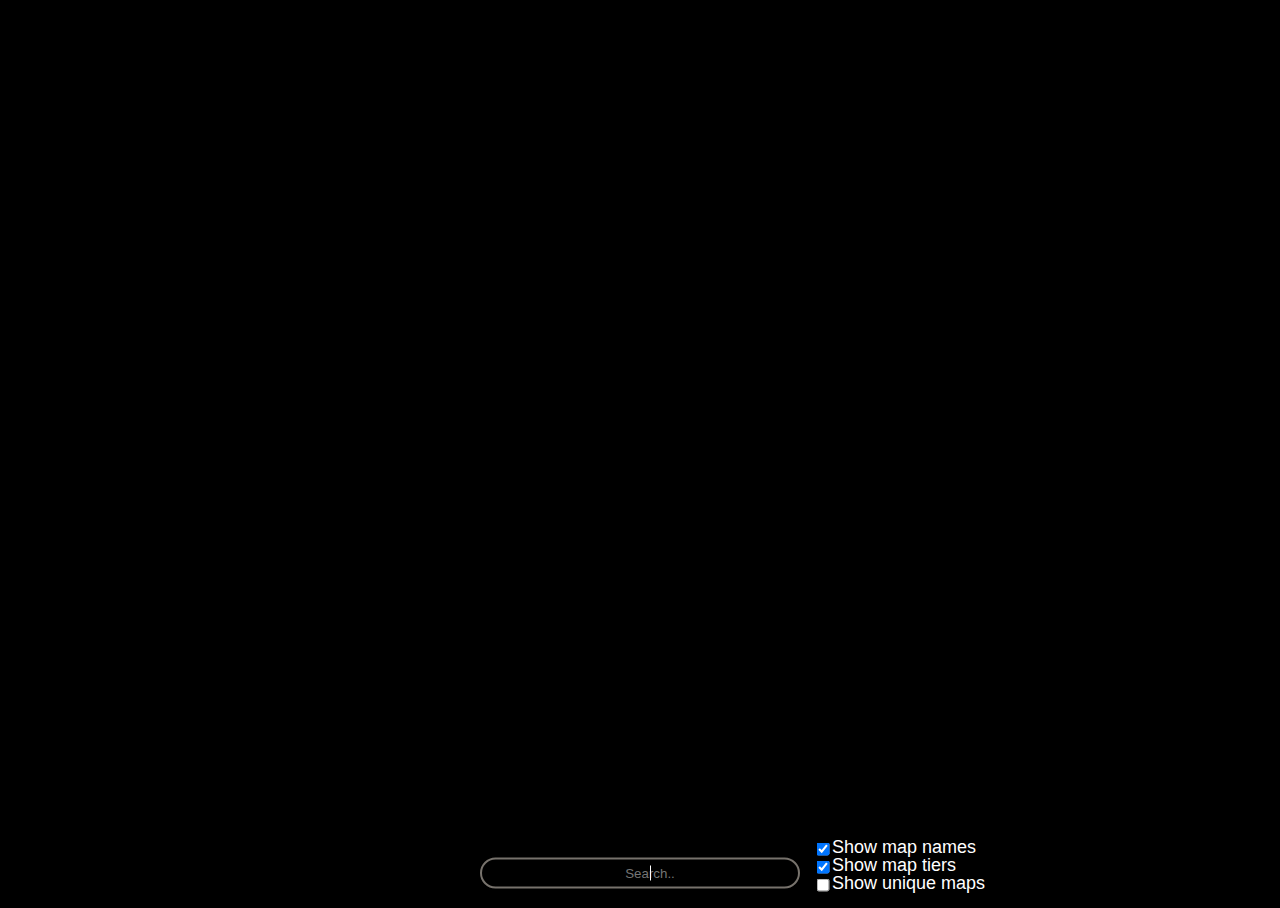
==== index.html @ 868ac282 "Added google analytics" ====
<!DOCTYPE html>
<html>

    <head>
        <title>Atlas of Worlds</title>
        
        <style>
            body{
                font-size: 100%;
                cursor:default;
                -webkit-touch-callout: none;
                -webkit-user-select: none;
                -khtml-user-select: none;
                -moz-user-select: none;
                -ms-user-select: none;
                user-select: none;
            }
            canvas {
                position: absolute;
                z-index: 1;
              }
            input[type=text] {
                position: absolute;
                text-align:center;
                z-index: 2;
                width: 20%;
                height: 3%;
                left: 50%;
                margin-right: -50%;
                transform: translate(-50%, -50%);
                top: 97%;
                padding: 0px 20px 0px 40px;
                border-radius: 25px;
                background-color: black;
                color: white;
                border-color: #77726C;
                border-style:solid;
            }   
            
            input:focus {
                outline: none;
            }
            p{
                font-size: 2vh;
                font-family: Arial, "Helvetica Neue", Helvetica, sans-serif; 
                color: white;
                position: absolute;
                z-index: 2;
            }
            p[id="systemText"]{
                top: 92%;
                left: 50%;
                margin-right: -50%;
                transform: translate(-50%, -50%);
                text-align: center;
                text-shadow: -2px 0 black, 0 2px black, 2px 0 black, 0 -2px black;
            }
            p[id="mapCheckboxText"]{
                top: 91%;
                left: 65%;
                margin-right: -50%;
                text-align: center;
                text-shadow: -2px 0 black, 0 2px black, 2px 0 black, 0 -2px black;
            }
            p[id="tierCheckboxText"]{
                top: 93%;
                left: 65%;
                margin-right: -50%;
                text-align: center;
                text-shadow: -2px 0 black, 0 2px black, 2px 0 black, 0 -2px black;
            }
            p[id="uniqueCheckboxText"]{
                top: 95%;
                left: 65%;
                margin-right: -50%;
                text-align: center;
                text-shadow: -2px 0 black, 0 2px black, 2px 0 black, 0 -2px black;
            }
            input[type=checkbox] {
                position: absolute;
                z-index: 2;
                cursor:pointer;
            }
            input[id="mapCheckbox"]{
                top: 94%;
                left: 64%;
                margin-right: -50%;
                transform: translate(-50%, -50%);
            }
            input[id="tierCheckbox"]{
                top: 96%;
                left: 64%;
                margin-right: -50%;
                transform: translate(-50%, -50%);
            }
            input[id="uniqueCheckbox"]{
                top: 98%;
                left: 64%;
                margin-right: -50%;
                transform: translate(-50%, -50%);
            }
            </style>
    </head>
    
    <body>
        
        <script>
           (function(i,s,o,g,r,a,m){i['GoogleAnalyticsObject']=r;i[r]=i[r]||function(){
           (i[r].q=i[r].q||[]).push(arguments)},i[r].l=1*new Date();a=s.createElement(o),
           m=s.getElementsByTagName(o)[0];a.async=1;a.src=g;m.parentNode.insertBefore(a,m)
           })(window,document,'script','https://www.google-analytics.com/analytics.js','ga');

           ga('create', 'UA-83909107-1', 'auto');
           ga('send', 'pageview');

        </script>
        <canvas id='canvas'></canvas>
        
        <body bgcolor="#000000"> 
            
        <script src="https://ajax.googleapis.com/ajax/libs/jquery/1.7.1/jquery.min.js"></script>
            
        <script id="map" type="text/javascript" src="map.js"></script>
        
        <p id="systemText"></p>
            
        <input type="text" autofocus id='search' name="search" placeholder="Search.." class="noSelect">
            
        <input type="checkbox" id="mapCheckbox" checked="checked"><br>
        <p id="mapCheckboxText">Show map names</p>
        <input type="checkbox" id="tierCheckbox" checked="checked"><br>
        <p id="tierCheckboxText">Show map tiers</p>
        <input type="checkbox" id="uniqueCheckbox"><br>
        <p id="uniqueCheckboxText">Show unique maps</p>
        
    </body>
</html>
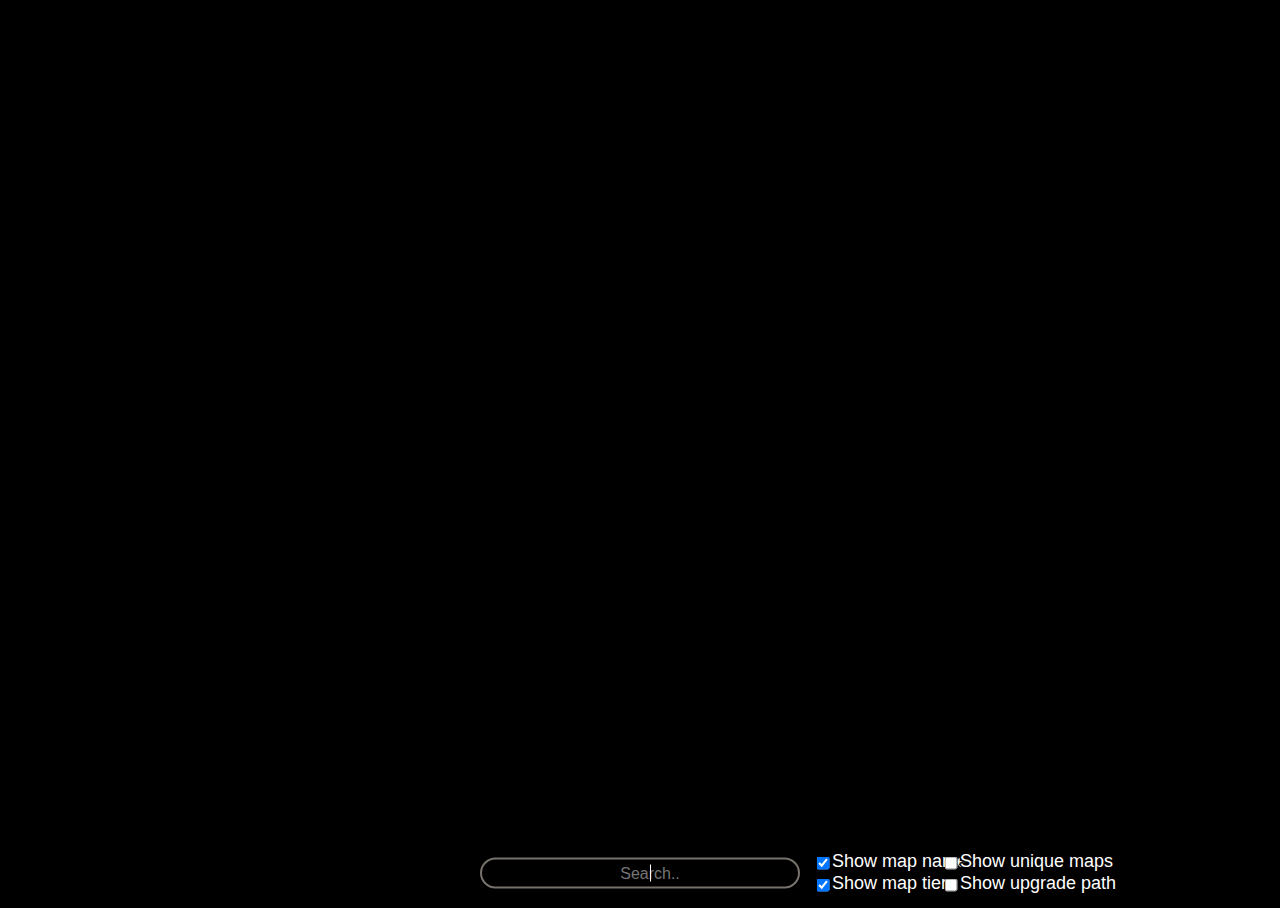
==== commit 294effa4: "Added upgrade path" ====
--- a/index.html
+++ b/index.html
@@ -20,6 +20,7 @@
                 z-index: 1;
               }
             input[type=text] {
+                font-size: 16px;
                 position: absolute;
                 text-align:center;
                 z-index: 2;
@@ -56,22 +57,29 @@
                 text-shadow: -2px 0 black, 0 2px black, 2px 0 black, 0 -2px black;
             }
             p[id="mapCheckboxText"]{
-                top: 91%;
+                top: 92.5%;
                 left: 65%;
                 margin-right: -50%;
                 text-align: center;
                 text-shadow: -2px 0 black, 0 2px black, 2px 0 black, 0 -2px black;
             }
             p[id="tierCheckboxText"]{
-                top: 93%;
+                top: 95%;
                 left: 65%;
                 margin-right: -50%;
                 text-align: center;
                 text-shadow: -2px 0 black, 0 2px black, 2px 0 black, 0 -2px black;
             }
             p[id="uniqueCheckboxText"]{
+                top: 92.5%;
+                left: 75%;
+                margin-right: -50%;
+                text-align: center;
+                text-shadow: -2px 0 black, 0 2px black, 2px 0 black, 0 -2px black;
+            }
+            p[id="upgradesCheckboxText"]{
                 top: 95%;
-                left: 65%;
+                left: 75%;
                 margin-right: -50%;
                 text-align: center;
                 text-shadow: -2px 0 black, 0 2px black, 2px 0 black, 0 -2px black;
@@ -82,27 +90,33 @@
                 cursor:pointer;
             }
             input[id="mapCheckbox"]{
-                top: 94%;
+                top: 95.5%;
                 left: 64%;
                 margin-right: -50%;
                 transform: translate(-50%, -50%);
             }
             input[id="tierCheckbox"]{
-                top: 96%;
+                top: 98%;
                 left: 64%;
                 margin-right: -50%;
                 transform: translate(-50%, -50%);
             }
             input[id="uniqueCheckbox"]{
+                top: 95.5%;
+                left: 74%;
+                margin-right: -50%;
+                transform: translate(-50%, -50%);
+            }
+            input[id="upgradesCheckbox"]{
                 top: 98%;
-                left: 64%;
+                left: 74%;
                 margin-right: -50%;
                 transform: translate(-50%, -50%);
             }
             </style>
     </head>
     
-    <body>
+    <body bgcolor="#000000">
         
         <script>
            (function(i,s,o,g,r,a,m){i['GoogleAnalyticsObject']=r;i[r]=i[r]||function(){
@@ -115,8 +129,6 @@
 
         </script>
         <canvas id='canvas'></canvas>
-        
-        <body bgcolor="#000000"> 
             
         <script src="https://ajax.googleapis.com/ajax/libs/jquery/1.7.1/jquery.min.js"></script>
             
@@ -132,6 +144,8 @@
         <p id="tierCheckboxText">Show map tiers</p>
         <input type="checkbox" id="uniqueCheckbox"><br>
         <p id="uniqueCheckboxText">Show unique maps</p>
+        <input type="checkbox" id="upgradesCheckbox"><br>
+        <p id="upgradesCheckboxText">Show upgrade path</p>
         
     </body>
 </html>
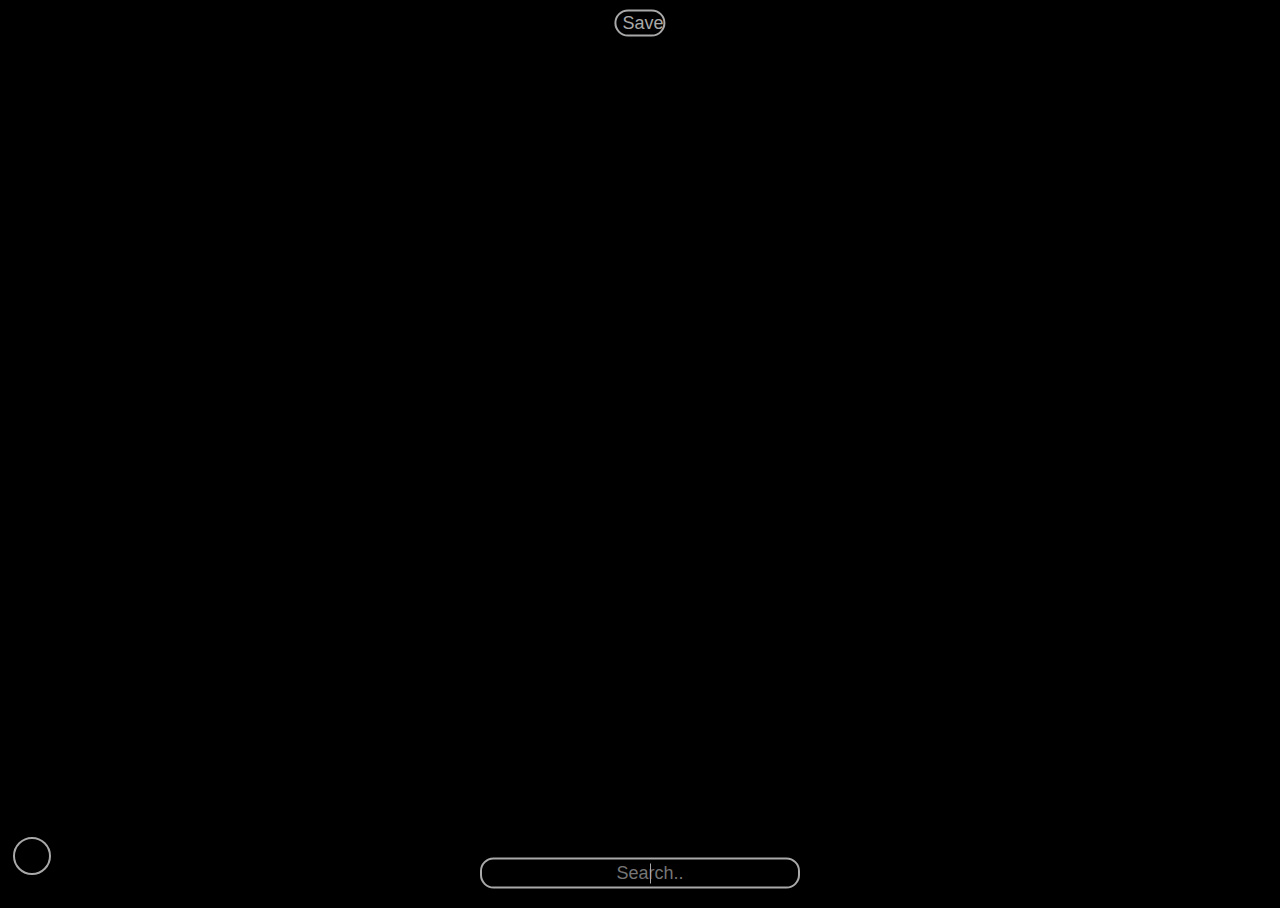
==== commit b381d381: "Redesigned css" ====
--- a/index.html
+++ b/index.html
@@ -2,118 +2,11 @@
 <html>
 
     <head>
+        <meta content="text/html;charset=utf-8" http-equiv="Content-Type">
+        <meta content="utf-8" http-equiv="encoding">
+        
         <title>Atlas of Worlds</title>
-        
-        <style>
-            body{
-                font-size: 100%;
-                cursor:default;
-                -webkit-touch-callout: none;
-                -webkit-user-select: none;
-                -khtml-user-select: none;
-                -moz-user-select: none;
-                -ms-user-select: none;
-                user-select: none;
-            }
-            canvas {
-                position: absolute;
-                z-index: 1;
-              }
-            input[type=text] {
-                font-size: 16px;
-                position: absolute;
-                text-align:center;
-                z-index: 2;
-                width: 20%;
-                height: 3%;
-                left: 50%;
-                margin-right: -50%;
-                transform: translate(-50%, -50%);
-                top: 97%;
-                padding: 0px 20px 0px 40px;
-                border-radius: 25px;
-                background-color: black;
-                color: white;
-                border-color: #77726C;
-                border-style:solid;
-            }   
-            
-            input:focus {
-                outline: none;
-            }
-            p{
-                font-size: 2vh;
-                font-family: Arial, "Helvetica Neue", Helvetica, sans-serif; 
-                color: white;
-                position: absolute;
-                z-index: 2;
-            }
-            p[id="systemText"]{
-                top: 92%;
-                left: 50%;
-                margin-right: -50%;
-                transform: translate(-50%, -50%);
-                text-align: center;
-                text-shadow: -2px 0 black, 0 2px black, 2px 0 black, 0 -2px black;
-            }
-            p[id="mapCheckboxText"]{
-                top: 92.5%;
-                left: 65%;
-                margin-right: -50%;
-                text-align: center;
-                text-shadow: -2px 0 black, 0 2px black, 2px 0 black, 0 -2px black;
-            }
-            p[id="tierCheckboxText"]{
-                top: 95%;
-                left: 65%;
-                margin-right: -50%;
-                text-align: center;
-                text-shadow: -2px 0 black, 0 2px black, 2px 0 black, 0 -2px black;
-            }
-            p[id="uniqueCheckboxText"]{
-                top: 92.5%;
-                left: 75%;
-                margin-right: -50%;
-                text-align: center;
-                text-shadow: -2px 0 black, 0 2px black, 2px 0 black, 0 -2px black;
-            }
-            p[id="upgradesCheckboxText"]{
-                top: 95%;
-                left: 75%;
-                margin-right: -50%;
-                text-align: center;
-                text-shadow: -2px 0 black, 0 2px black, 2px 0 black, 0 -2px black;
-            }
-            input[type=checkbox] {
-                position: absolute;
-                z-index: 2;
-                cursor:pointer;
-            }
-            input[id="mapCheckbox"]{
-                top: 95.5%;
-                left: 64%;
-                margin-right: -50%;
-                transform: translate(-50%, -50%);
-            }
-            input[id="tierCheckbox"]{
-                top: 98%;
-                left: 64%;
-                margin-right: -50%;
-                transform: translate(-50%, -50%);
-            }
-            input[id="uniqueCheckbox"]{
-                top: 95.5%;
-                left: 74%;
-                margin-right: -50%;
-                transform: translate(-50%, -50%);
-            }
-            input[id="upgradesCheckbox"]{
-                top: 98%;
-                left: 74%;
-                margin-right: -50%;
-                transform: translate(-50%, -50%);
-            }
-            </style>
+        <link rel="stylesheet" type="text/css" href="style.css">
     </head>
     
     <body bgcolor="#000000">
@@ -128,7 +21,9 @@
            ga('send', 'pageview');
 
         </script>
-        <canvas id='canvas'></canvas>
+        
+        <canvas id='canvas' z-index:0></canvas>
+        <canvas id='searchCanvas' z-index:1></canvas>
             
         <script src="https://ajax.googleapis.com/ajax/libs/jquery/1.7.1/jquery.min.js"></script>
             
@@ -137,15 +32,51 @@
         <p id="systemText"></p>
             
         <input type="text" autofocus id='search' name="search" placeholder="Search.." class="noSelect">
-            
-        <input type="checkbox" id="mapCheckbox" checked="checked"><br>
-        <p id="mapCheckboxText">Show map names</p>
-        <input type="checkbox" id="tierCheckbox" checked="checked"><br>
-        <p id="tierCheckboxText">Show map tiers</p>
-        <input type="checkbox" id="uniqueCheckbox"><br>
-        <p id="uniqueCheckboxText">Show unique maps</p>
-        <input type="checkbox" id="upgradesCheckbox"><br>
-        <p id="upgradesCheckboxText">Show upgrade path</p>
+
+        
+        <div class="dropdown">
+          <div class="background"></div>
+          <button class="dropbtn">Settings</button>
+          <div class="dropdown-content">
+            <label class="btn" for="mapCheckbox">Show map names
+                <label class="switch" id="mapCheckboxSlider">
+                    <input type="checkbox" id="mapCheckbox" checked="checked">
+                    <div class="slider round"></div>
+                </label>
+            </label>
+              
+            <label class="btn" for="tierCheckbox">Show map tiers
+                <label class="switch" id="tierCheckboxSlider">
+                    <input type="checkbox" id="tierCheckbox" checked="checked">
+                    <div class="slider round"></div>
+                </label>
+            </label>
+              
+            <label class="btn" for="uniqueCheckbox">Show unique maps
+                <label class="switch" id="uniqueCheckboxSlider">
+                    <input type="checkbox" id="uniqueCheckbox">
+                    <div class="slider round"></div>
+                </label>
+            </label>
+              
+            <label class="btn" for="upgradesCheckbox">Show upgrade path
+                <label class="switch" id="upgradesCheckboxSlider">
+                    <input type="checkbox" id="upgradesCheckbox">
+                    <div class="slider round"></div>
+                </label>
+            </label>
+              
+            <label class="btn" for="largeTextCheckbox">Large font size
+                <label class="switch" id="largeTextCheckboxSlider">
+                    <input type="checkbox" id="largeTextCheckbox" checked="checked">
+                    <div class="slider round"></div>
+                </label>
+            </label>
+          </div>
+        </div>
+        
+        <button type="button" id="save" onclick="save()">Save</button>
+
         
     </body>
 </html>
--- a/style.css
+++ b/style.css
@@ -0,0 +1,416 @@
+
+body{
+    font-size: 100%;
+    cursor:default;
+    -webkit-touch-callout: none;
+    -webkit-user-select: none;
+    -khtml-user-select: none;
+    -moz-user-select: none;
+    -ms-user-select: none;
+    user-select: none;
+}
+canvas {
+    position: absolute;
+    z-index: 1;
+  }
+input[type=text] {
+    font-size: 2vh;
+    position: absolute;
+    text-align:center;
+    z-index: 2;
+    width: 20vw;
+    height: 3vh;
+    left: 50%;
+    margin-right: -50%;
+    transform: translate(-50%, -50%);
+    top: 97%;
+    padding: 0px 20px 0px 40px;
+    border-radius: 1.5vh;
+    background-color: black;
+    color: #A9A9A9;
+    border-color: #A9A9A9;
+    border-style: solid;
+}   
+
+input:focus {
+    outline: none;
+}
+p{
+    font-size: 2vh;
+    font-family: Arial, "Helvetica Neue", Helvetica, sans-serif; 
+    color: white;
+    position: absolute;
+    z-index: 2;
+}
+p[id="systemText"]{
+    top: 92%;
+    left: 50%;
+    margin-right: -50%;
+    transform: translate(-50%, -50%);
+    text-align: center;
+    text-shadow: -2px 0 black, 0 2px black, 2px 0 black, 0 -2px black;
+}
+
+
+
+button{
+    position: absolute;
+    z-index: 2;
+    cursor:pointer;
+}
+button[id="save"]{
+    top: 2.5%;
+    left: 50%;
+    margin-right: -50%;
+    color: #A9A9A9;
+    background-color: black;
+    font-size: 2vh;
+    font-family: Arial, "Helvetica Neue", Helvetica, sans-serif;
+    border-radius: 1.5vh;
+    border-style:solid;
+    border-color: #A9A9A9;
+    width: 4vw;
+    height: 3vh;
+    transform: translate(-50%, -50%);
+    outline: none;
+}
+button[id="save"]:hover{
+    background-color:#A9A9A9;
+    color: black;
+}
+button[id="save"]:active{
+    background-color:white;
+}
+
+/* The switch - the box around the slider */
+.switch {
+  position: relative;
+  display: inline-block;
+  width: 30px;
+  height: 17px;
+}
+
+/* Hide default HTML checkbox */
+.switch input {display:none;}
+
+/* The slider */
+.slider {
+  position: absolute;
+  cursor: pointer;
+  top: 0;
+  left: 0;
+  right: 0;
+  bottom: 0;
+  background-color: #ccc;
+  -webkit-transition: .4s;
+  transition: .4s;
+}
+
+.slider:before {
+  position: absolute;
+  content: "";
+  height: 13px;
+  width: 13px;
+  left: 2px;
+  bottom: 2px;
+  background-color: white;
+  -webkit-transition: .4s;
+  transition: .4s;
+}
+
+input:checked + .slider {
+  background-color: #2196F3;
+}
+
+input:focus + .slider {
+  box-shadow: 0 0 1px #2196F3;
+}
+
+input:checked + .slider:before {
+  -webkit-transform: translateX(13px);
+  -ms-transform: translateX(13px);
+  transform: translateX(13px);
+}
+
+/* Rounded sliders */
+.slider.round {
+  border-radius: 12px;
+}
+
+.slider.round:before {
+  border-radius: 50%;
+}
+
+@media all and (orientation:portrait) {
+    .dropbtn {
+        background-color: black;
+        color: transparent;
+        padding: 0.5vw;
+        font-size: 1.4vh;
+        border-radius: 1.5vh;
+        overflow: hidden;
+
+        border: none;
+        cursor: pointer;
+        border-width: 2px;
+        border-color: #A9A9A9;
+        border-style: solid;
+    }
+
+    .dropdown .background {
+        content: "";
+        position: absolute;
+        z-index: 3;
+        background-image: url(Settings.png);
+        background-size: contain;
+        background-repeat: no-repeat;
+        left: 1%;
+        top: 93%;
+        width: 3vh;
+        height: 3vh;
+
+    }
+
+    .dropdown .background{
+        cursor: pointer;
+    }
+
+    .dropdown:hover .background{
+       -webkit-transform: rotate(90deg);
+       transition-duration: .5s;  
+    }
+
+    .dropdown:not(:hover) .background{
+       -webkit-transform: rotate(-90deg);
+       transition-duration: .5s;  
+    }
+
+
+    .dropdown {
+        display: inline-block;
+        position: absolute;    
+
+        z-index:2;
+        left: 1%;
+        top: 95%;
+
+    }
+
+    .dropdown .dropbtn{
+       cursor: pointer;
+       transition: all .5s;
+       transition-delay: 0.25s;
+       width: 3vh;
+       height: 3vh;
+    }
+
+    .dropdown-content {
+        position: absolute;
+        bottom: 0;
+        width: 25vw;
+        visibility: hidden;
+        z-index: 1;
+        opacity: 0;
+        transform: translateY(2em);
+        -webkit-transition: all .25s ease;
+           -moz-transition: all .25s ease;
+                transition: all .25s ease;
+    }
+    
+    .dropdown-content .btn {
+        cursor: pointer;
+        color: #A9A9A9;
+        height: 2vh;
+        background-color: black;
+        padding: 2vh 4vw 2vh 1vw;
+        border-width: thin;
+        border-color: #A9A9A9;
+        border-style: solid;
+        font-size: 1.4vh;
+        font-family: Arial, "Helvetica Neue", Helvetica, sans-serif; 
+        text-decoration: none;
+        display: block;
+    }
+
+    .dropdown-content .btn:hover {
+        background-color: #A9A9A9;
+        color:black;
+    }
+
+    .dropdown:hover .dropdown-content {
+        transition-delay: .5s;
+        transform: translateY(0%);
+        display: block;
+        visibility: visible;
+        opacity: 1;
+    }
+
+    .dropdown:hover .dropbtn {
+        transition: all .5s;
+        border-radius: 0 0 1.5vh 1.5vh;
+        color: #A9A9A9;
+        width: 25vw;
+    }
+
+    input[id="mapCheckbox2"]{
+        top: 50%;
+        left: 90%;
+        margin-right: -50%;
+        transform: translate(-50%, -50%);
+    }
+
+
+}
+
+@media all and (orientation:landscape) {
+
+    .dropbtn {
+        background-color: black;
+        color: transparent;
+        padding: 0.5vw;
+        font-size: 1.8vh;
+        border-radius: 1.5vw;
+        overflow: hidden;
+
+        border: none;
+        cursor: pointer;
+        border-width: 2px;
+        border-color: #A9A9A9;
+        border-style: solid;
+    }
+
+    .dropdown .background {
+        content: "";
+        position: absolute;
+        z-index: 3;
+        background-image: url(Settings.png);
+        background-size: contain;
+        background-repeat: no-repeat;
+        left: 1%;
+        top: 93%;
+        width: 3vw;
+        height: 3vw;
+
+    }
+
+    .dropdown .background{
+        cursor: pointer;
+    }
+
+    .dropdown:hover .background{
+       -webkit-transform: rotate(90deg);
+       transition-duration: .5s;  
+    }
+
+    .dropdown:not(:hover) .background{
+       -webkit-transform: rotate(-90deg);
+       transition-duration: .5s;  
+    }
+
+
+    .dropdown {
+        display: inline-block;
+        position: absolute;    
+
+        z-index:2;
+        left: 1%;
+        top: 93vh;
+
+    }
+
+    .dropdown .dropbtn{
+       cursor: pointer;
+       transition: all .5s;
+       transition-delay: 0.25s;
+       width: 3vw;
+       height: 3vw;
+    }
+
+    .dropdown-content {
+        position: absolute;
+        bottom: 0;
+        width: 14vw;
+        visibility: hidden;
+        z-index: 1;
+        opacity: 0;
+        transform: translateY(2em);
+        -webkit-transition: all .25s ease;
+           -moz-transition: all .25s ease;
+                transition: all .25s ease;
+    }
+
+    .dropdown-content .btn {
+        cursor: pointer;
+        color: #A9A9A9;
+        height: 2.5vh;
+        background-color: black;
+        padding: 2vh 4vw 2vh 1vw;
+        border-width: thin;
+        border-color: #A9A9A9;
+        border-style: solid;
+        font-size: 1.8vh;
+        font-family: Arial, "Helvetica Neue", Helvetica, sans-serif; 
+        text-decoration: none;
+        display: block;
+    }
+
+    .dropdown-content .btn:hover {
+        background-color: #A9A9A9;
+        color:black;
+    }
+
+    .dropdown:hover .dropdown-content {
+        transition-delay: .5s;
+        transform: translateY(0%);
+        display: block;
+        visibility: visible;
+        opacity: 1;
+    }
+
+    .dropdown:hover .dropbtn {
+        transition: all .5s;
+        border-radius: 0 0 1.5vw 1.5vw;
+        color: #A9A9A9;
+        width: 14vw;
+    }
+}
+
+[id="mapCheckboxSlider"]{
+    position:absolute;
+    top: 12.5%;
+    left: 90%;
+    margin-right: -50%;
+    transform: translate(-100%, -100%);
+}
+
+[id="tierCheckboxSlider"]{
+    position:absolute;
+    top: 32.5%;
+    left: 90%;
+    margin-right: -50%;
+    transform: translate(-100%, -100%);
+}
+
+[id="uniqueCheckboxSlider"]{
+    position:absolute;
+    top: 52.5%;
+    left: 90%;
+    margin-right: -50%;
+    transform: translate(-100%, -100%);
+}
+
+[id="upgradesCheckboxSlider"]{
+    position:absolute;
+    top: 72.5%;
+    left: 90%;
+    margin-right: -50%;
+    transform: translate(-100%, -100%);
+}
+
+[id="largeTextCheckboxSlider"]{
+    position:absolute;
+    top: 92.5%;
+    left: 90%;
+    margin-right: -50%;
+    transform: translate(-100%, -100%);
+}